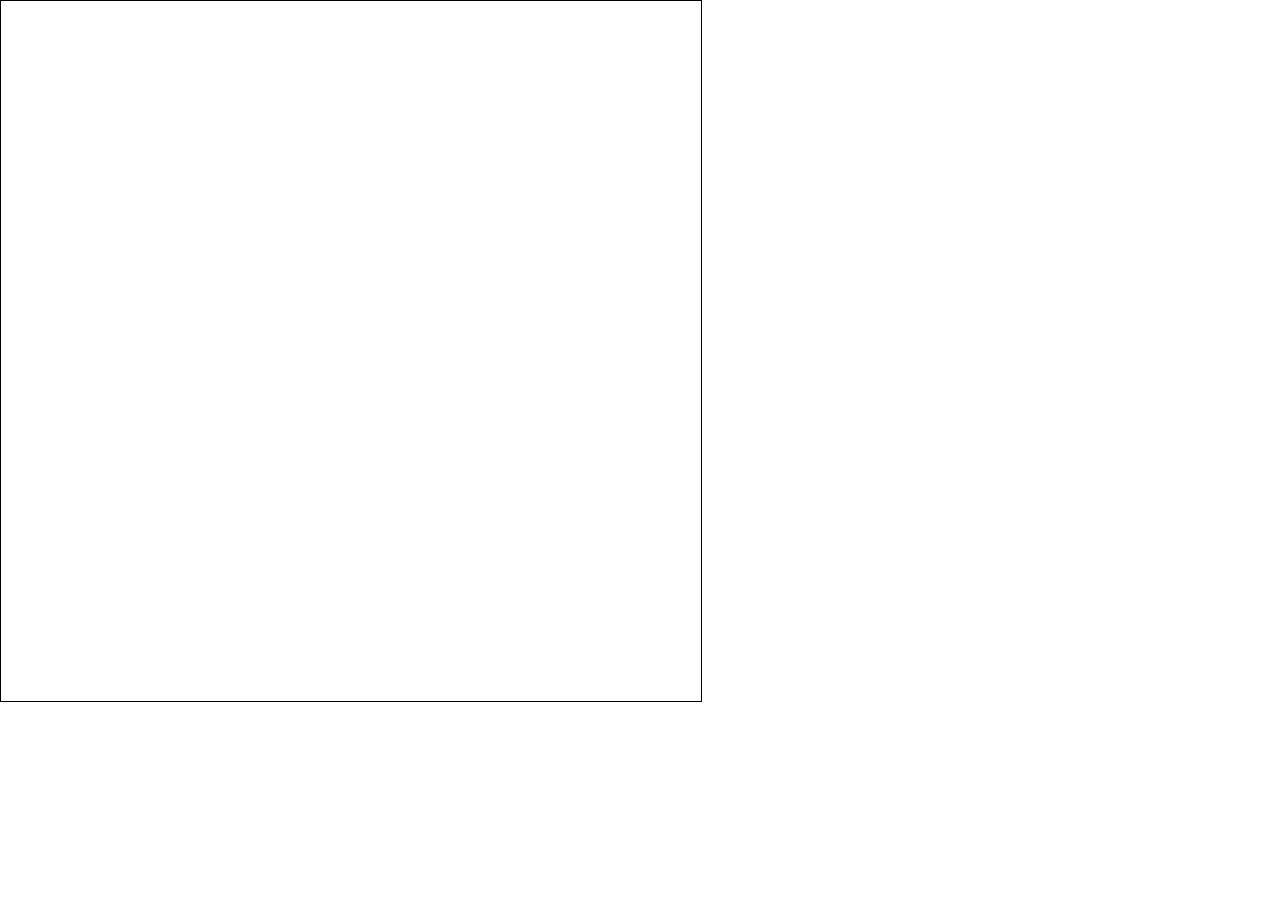
==== index.html @ 59725205 "Just testing how to implement it" ====
<!DOCTYPE html>
<html lang="en">
<head>
    <meta charset="UTF-8">
    <meta http-equiv="X-UA-Compatible" content="IE=edge">
    <meta name="viewport" content="width=device-width, initial-scale=1.0">
    <title>ETCH-A-SKETCH</title>
    <link rel="stylesheet" href="./styles/style.css">

</head>

<body>

<canvas id="canvas" width="700" height="700" class="canvasStyle"></canvas>

<script>

function draw(){

    
    const canvas = document.getElementById("canvas");

    if(canvas.getContext){
        if(canvas.addEventListener('click', function(){
            
            document.addEventListener("mousemove", () => {
            let mousex = event.clientX; // Gets Mouse X
            let mousey = event.clientY; // Gets Mouse Y
            console.log([mousex, mousey]); // Prints data

            const ctx = canvas.getContext('2d');
            ctx.fillStyle = 'rgb(200, 0, 0)';
            ctx.fillRect(mousex, mousey, 8, 8);
           });

        }));
        
    }
    
}

draw()

</script>


    
</body>
</html>
---- styles/style.css ----
* {
  margin: 0;
  padding: 0;
  box-sizing: border-box;
}

html,
body {
  width: 100%;
  max-height: 100vh;
}

.canvasStyle {
  border: 1px solid black;
}/*# sourceMappingURL=style.css.map */
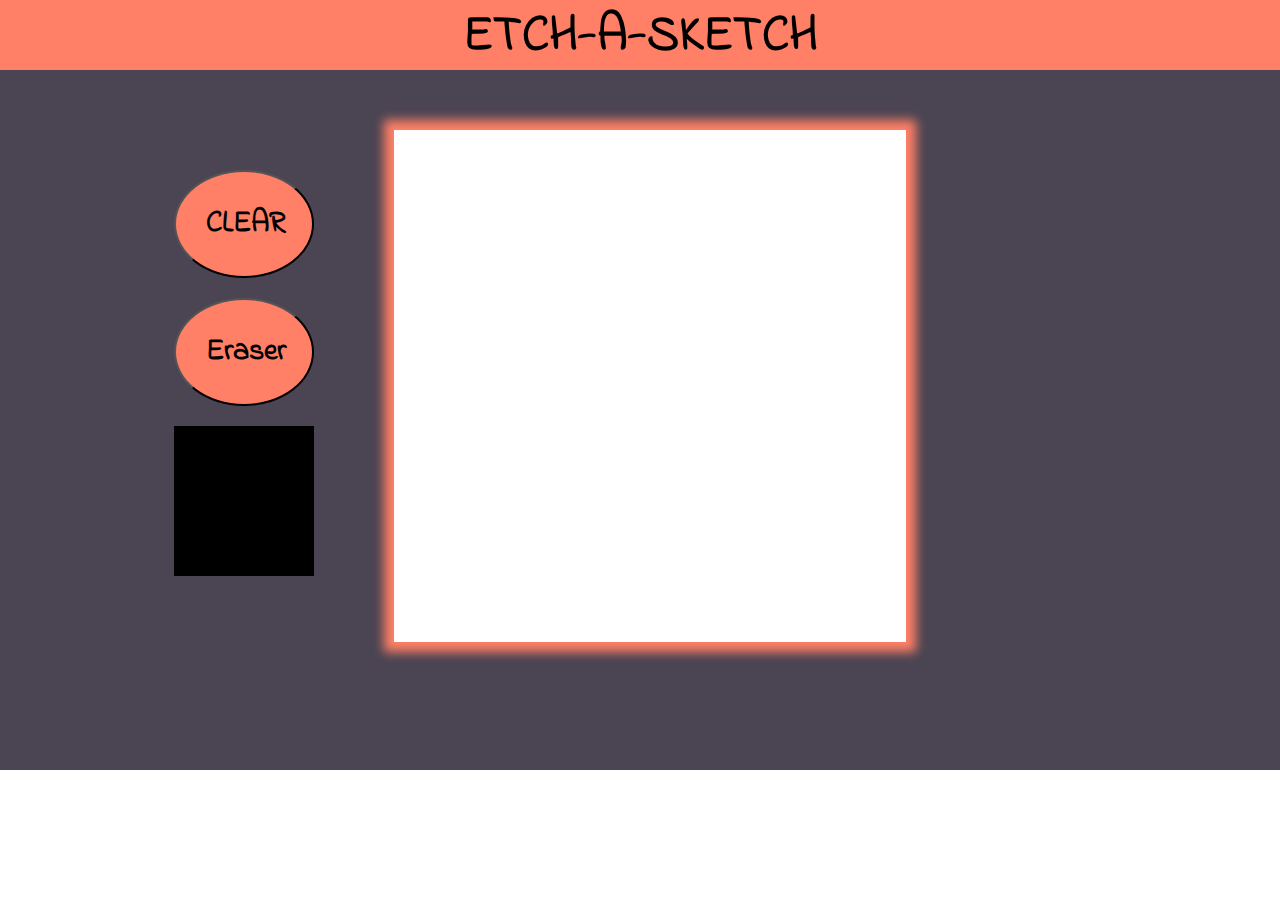
==== commit 99e59065: "I improved the style, and added more things" ====
--- a/index.html
+++ b/index.html
@@ -4,46 +4,40 @@
     <meta charset="UTF-8">
     <meta http-equiv="X-UA-Compatible" content="IE=edge">
     <meta name="viewport" content="width=device-width, initial-scale=1.0">
-    <title>ETCH-A-SKETCH</title>
+    <title>Paint</title>
     <link rel="stylesheet" href="./styles/style.css">
-
+    <script src="./script.js" defer></script>
 </head>
-
 <body>
 
-<canvas id="canvas" width="700" height="700" class="canvasStyle"></canvas>
-
-<script>
-
-function draw(){
+<div class="styleCreator">
+    <h1>ETCH-A-SKETCH</h1>
 
     
-    const canvas = document.getElementById("canvas");
-
-    if(canvas.getContext){
-        if(canvas.addEventListener('click', function(){
-            
-            document.addEventListener("mousemove", () => {
-            let mousex = event.clientX; // Gets Mouse X
-            let mousey = event.clientY; // Gets Mouse Y
-            console.log([mousex, mousey]); // Prints data
-
-            const ctx = canvas.getContext('2d');
-            ctx.fillStyle = 'rgb(200, 0, 0)';
-            ctx.fillRect(mousex, mousey, 8, 8);
-           });
-
-        }));
-        
-    }
-    
-}
-
-draw()
-
-</script>
+</div>
 
 
+<div class="styleCreator2">
+    <div class="orderButons">
+        
+        <button class="cleaner">CLEAR</button>
+        <button class="eraser">Eraser</button>
+        <input type="color" id="head" name="head" value="black" class="colorChose">
+        
+    </div>
     
+    <div class="container">
+    
+    
+    
+    </div>
+</div>
+
+
+
+
+
+
+
 </body>
 </html>--- a/styles/style.css
+++ b/styles/style.css
@@ -1,15 +1,87 @@
+@import url("https://fonts.googleapis.com/css2?family=Indie+Flower&display=swap");
 * {
   margin: 0;
   padding: 0;
-  box-sizing: border-box;
 }
 
-html,
-body {
-  width: 100%;
-  max-height: 100vh;
+div {
+  width: 32px;
+  height: 32px;
 }
 
-.canvasStyle {
-  border: 1px solid black;
+h1 {
+  text-align: center;
+  font-family: "Indie Flower", cursive;
+  font-size: 50px;
+}
+
+button {
+  font-size: 30px;
+  background-color: #ff8066;
+  padding: 30px;
+  font-family: "Indie Flower", cursive;
+  border-radius: 50%;
+  margin-bottom: 20px;
+  font-weight: bold;
+}
+
+input[type=color] {
+  -webkit-appearance: none;
+  border: none;
+  width: 140px;
+  height: 150px;
+}
+
+input[type=color]::-webkit-color-swatch-wrapper {
+  padding: 0;
+}
+
+input[type=color]::-webkit-color-swatch {
+  border: none;
+}
+
+.styleCreator {
+  border: none;
+  background-color: #ff8066;
+  width: 100%;
+  height: 70px;
+}
+
+.styleCreator2 {
+  border: none;
+  background-color: #4b4453;
+  width: 100%;
+  height: 700px;
+  display: flex;
+  justify-content: center;
+  flex-direction: row;
+}
+
+.orderButons {
+  display: flex;
+  flex-direction: column;
+  justify-content: left;
+  height: 600px;
+  width: 140px;
+  margin-top: 100px;
+}
+
+.container {
+  border: none;
+  display: flex;
+  flex-direction: column;
+  width: 512px;
+  height: 512px;
+  background-color: white;
+  margin-top: 60px;
+  margin-right: 200px;
+  margin-left: 80px;
+  box-shadow: 0px 0px 10px 10px #ff8066;
+}
+
+.FlexChild {
+  display: flex;
+  flex-direction: row;
+  width: 512px;
+  height: 512px;
 }/*# sourceMappingURL=style.css.map */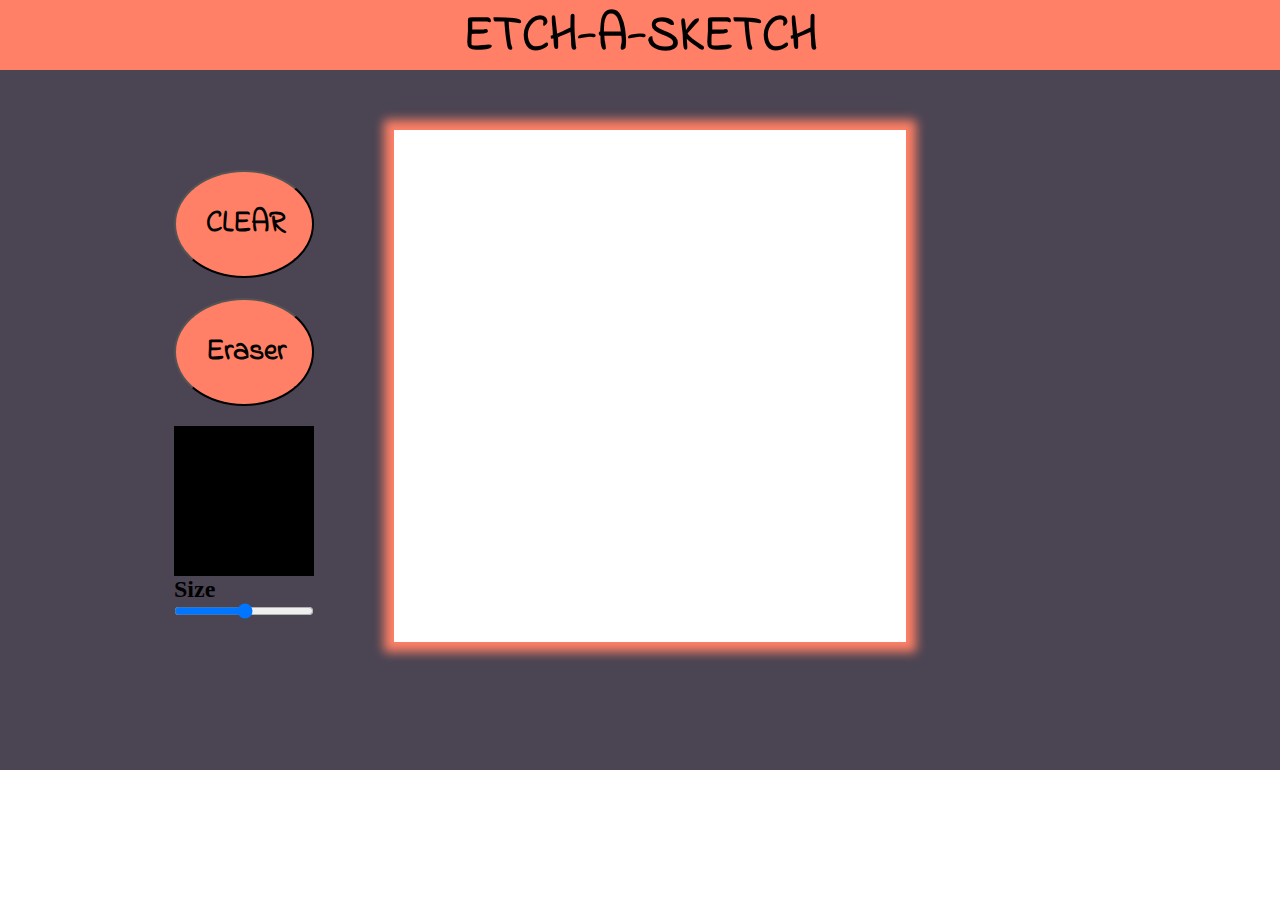
==== commit 157ede4c: "Some fixes" ====
--- a/index.html
+++ b/index.html
@@ -23,20 +23,15 @@
         <button class="cleaner">CLEAR</button>
         <button class="eraser">Eraser</button>
         <input type="color" id="head" name="head" value="black" class="colorChose">
-        
+        <h2>Size</h2>
+        <input type="range"id="vol" name="vol" min="1" max="64">
     </div>
     
     <div class="container">
-    
-    
-    
+     
     </div>
+
 </div>
-
-
-
-
-
 
 
 </body>
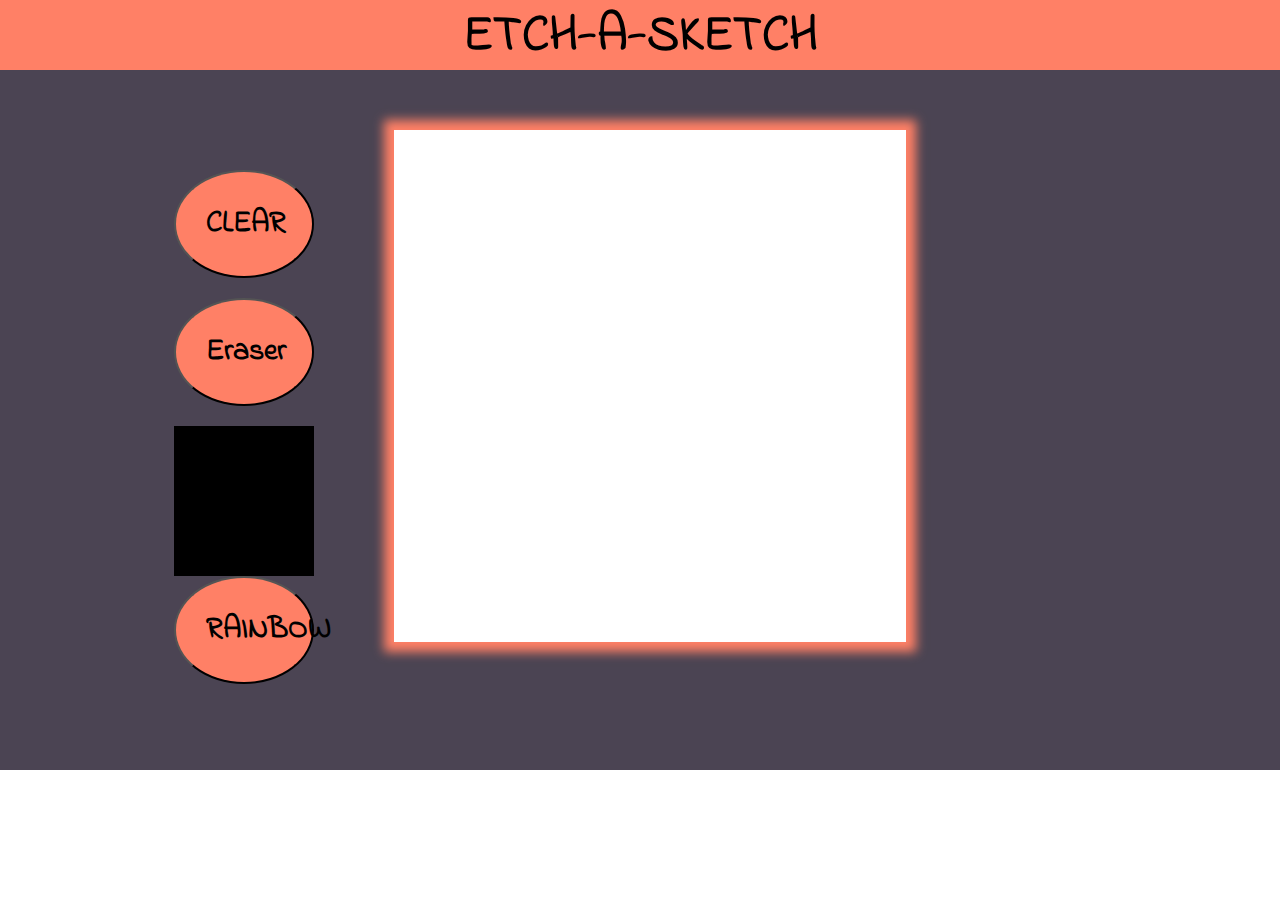
==== commit f469da6b: "It is almost completed, i just need to change some visual aspects" ====
--- a/index.html
+++ b/index.html
@@ -23,13 +23,15 @@
         <button class="cleaner">CLEAR</button>
         <button class="eraser">Eraser</button>
         <input type="color" id="head" name="head" value="black" class="colorChose">
-        <h2>Size</h2>
-        <input type="range"id="vol" name="vol" min="1" max="64">
+        <button class="rainbow">RAINBOW</button>
+        <!-- <h2>Size</h2>
+        <input type="range"id="vol" name="vol" min="1" max="64"> -->
     </div>
     
     <div class="container">
      
     </div>
+    
 
 </div>
 
--- a/styles/style.css
+++ b/styles/style.css
@@ -2,11 +2,6 @@
 * {
   margin: 0;
   padding: 0;
-}
-
-div {
-  width: 32px;
-  height: 32px;
 }
 
 h1 {
@@ -41,14 +36,12 @@
 }
 
 .styleCreator {
-  border: none;
   background-color: #ff8066;
   width: 100%;
   height: 70px;
 }
 
 .styleCreator2 {
-  border: none;
   background-color: #4b4453;
   width: 100%;
   height: 700px;
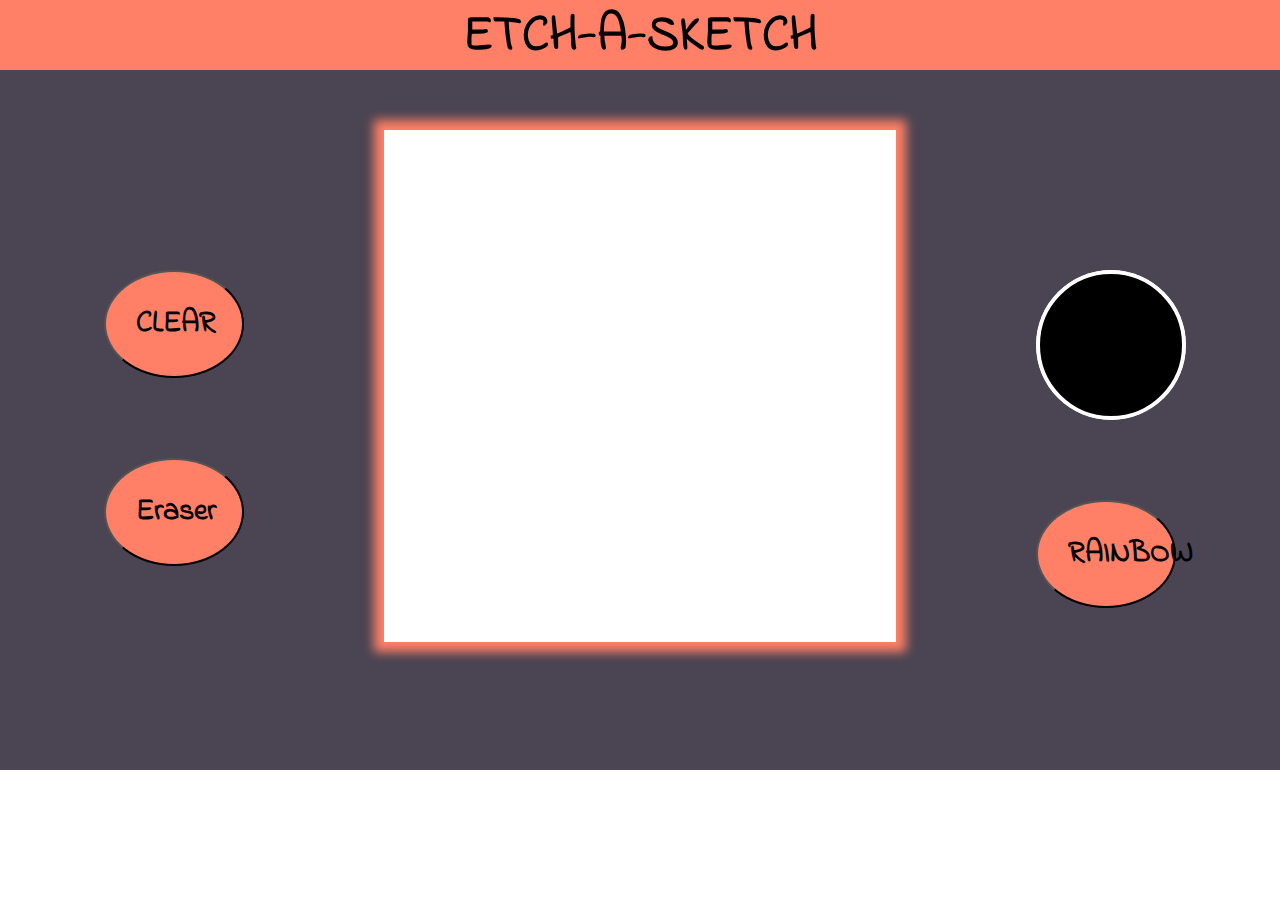
==== commit 708b8bb5: "I improved the style" ====
--- a/index.html
+++ b/index.html
@@ -22,8 +22,6 @@
         
         <button class="cleaner">CLEAR</button>
         <button class="eraser">Eraser</button>
-        <input type="color" id="head" name="head" value="black" class="colorChose">
-        <button class="rainbow">RAINBOW</button>
         <!-- <h2>Size</h2>
         <input type="range"id="vol" name="vol" min="1" max="64"> -->
     </div>
@@ -32,6 +30,13 @@
      
     </div>
     
+    <div class="orderButons">
+        
+        <input type="color" id="head" name="head" value="black" class="colorChose">
+        <button class="rainbow">RAINBOW</button>
+        <!-- <h2>Size</h2>
+        <input type="range"id="vol" name="vol" min="1" max="64"> -->
+    </div>
 
 </div>
 
--- a/styles/style.css
+++ b/styles/style.css
@@ -16,15 +16,17 @@
   padding: 30px;
   font-family: "Indie Flower", cursive;
   border-radius: 50%;
-  margin-bottom: 20px;
+  margin-bottom: 80px;
   font-weight: bold;
 }
 
 input[type=color] {
   -webkit-appearance: none;
   border: none;
-  width: 140px;
+  width: 150px;
   height: 150px;
+  border-radius: 50%;
+  margin-bottom: 80px;
 }
 
 input[type=color]::-webkit-color-swatch-wrapper {
@@ -32,7 +34,8 @@
 }
 
 input[type=color]::-webkit-color-swatch {
-  border: none;
+  border: 4px solid white;
+  border-radius: 50%;
 }
 
 .styleCreator {
@@ -56,7 +59,7 @@
   justify-content: left;
   height: 600px;
   width: 140px;
-  margin-top: 100px;
+  margin-top: 200px;
 }
 
 .container {
@@ -67,8 +70,8 @@
   height: 512px;
   background-color: white;
   margin-top: 60px;
-  margin-right: 200px;
-  margin-left: 80px;
+  margin-right: 140px;
+  margin-left: 140px;
   box-shadow: 0px 0px 10px 10px #ff8066;
 }
 
